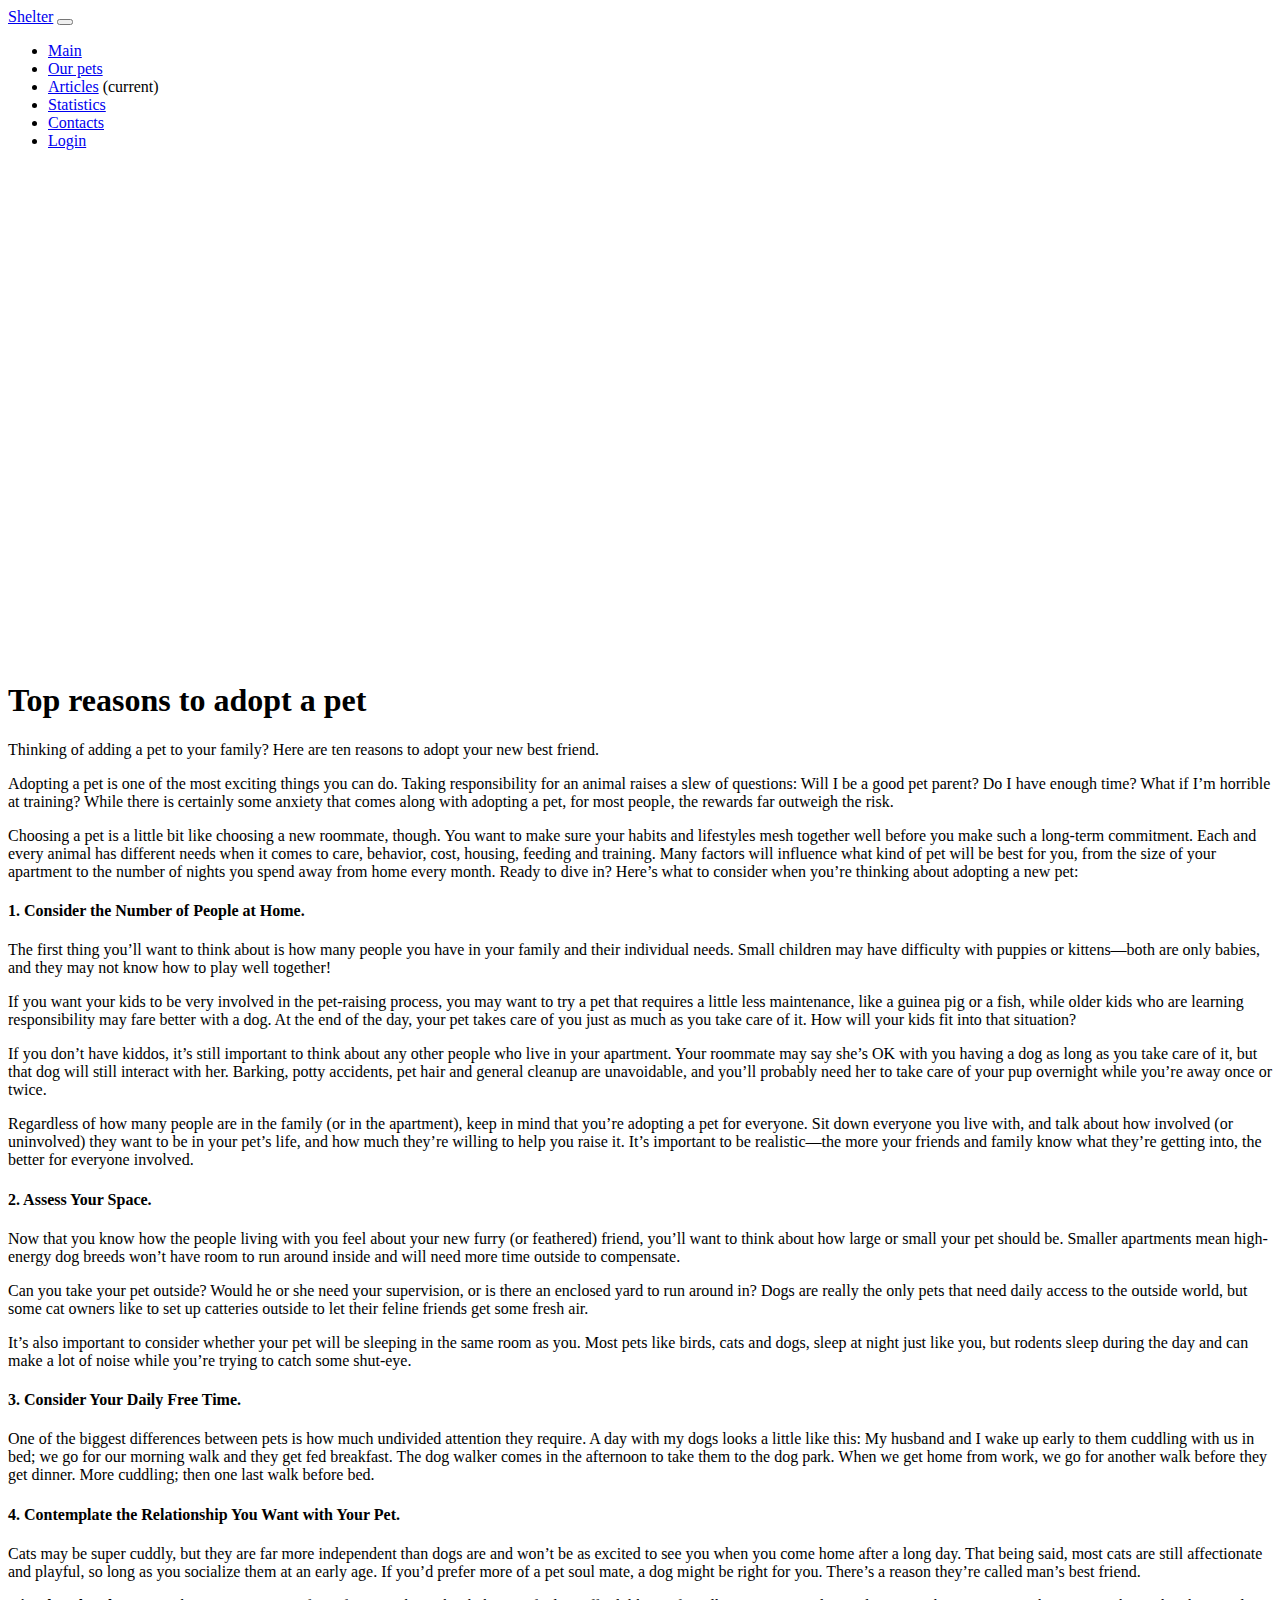
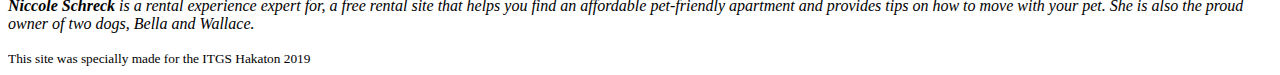
==== a1.html @ 1dd54cff "Add files via upload" ====
<!DOCTYPE html>
<html>
<head>
    <title>Shelter</title>
    <meta charset="utf-8">
    <meta name="viewport" content="width=device-width, initial-scale=1, shrink-to-fit=no">
    <link rel="stylesheet" href="https://stackpath.bootstrapcdn.com/bootstrap/4.2.1/css/bootstrap.min.css" integrity="sha384-GJzZqFGwb1QTTN6wy59ffF1BuGJpLSa9DkKMp0DgiMDm4iYMj70gZWKYbI706tWS" crossorigin="anonymous">
    <style>
        header {
            position: relative;
            background-color: none;
            height: 55vh;
            min-height: 25rem;
            width: 100%;
            overflow: hidden;
        }
        header {
            background: url('https://dogcatfan.com/uploads/posts/2016-12/1481397443_boston-terrier-dog-photo-5.jpg') #ffffff no-repeat center center scroll;
        }</style>
</head>
<body>
<!-- Navigation -->
<nav class="navbar navbar-expand-lg navbar-light bg-light static-top mb-5 shadow">
    <div class="container">
        <a class="navbar-brand" href="index.html">Shelter</a>
        <button class="navbar-toggler" type="button" data-toggle="collapse" data-target="#navbarResponsive" aria-controls="navbarResponsive" aria-expanded="false" aria-label="Toggle navigation">
            <span class="navbar-toggler-icon"></span>
        </button>
        <div class="collapse navbar-collapse" id="navbarResponsive">
            <ul class="navbar-nav ml-auto">
                <li class="nav-item">
                    <a class="nav-link" href="index.html">Main</a>
                </li>
                <li class="nav-item">
                    <a class="nav-link" href="pets.html">Our pets</a>
                </li>
                <li class="nav-item active">
                    <a class="nav-link" href="articles.html">Articles</a>
                    <span class="sr-only">(current)</span>
                </li>
                <li class="nav-item">
                    <a class="nav-link" href="stats.html">Statistics</a>
                </li>
                <li class="nav-item">
                    <a class="nav-link" href="contacts.html">Contacts</a>
                </li>
                <li class="nav-item">
                    <a class="nav-link" href="login.html">Login</a>
                </li>

            </ul>
        </div>
    </div>
</nav>
<header>
</header>

<section class="my-5">
    <div class="container">
        <div class="card border-0 shadow my-5">
            <div class="card-body p-5">
                <h1 class="font-weight-light">Top reasons to adopt a pet</h1>
                <p class="lead">Thinking of adding a pet to your family? Here are ten reasons to adopt your new best friend.</p>
                <p class="lead"> Adopting a pet is one of the most exciting things you can do. Taking responsibility for an animal
                    raises a slew of questions: Will I be a good pet parent? Do I have enough time? What if I&#8217;m horrible
                    at training? While there is certainly some anxiety that comes along with adopting a pet, for most people,
                    the rewards far outweigh the risk.</p>
                <p class="lead">Choosing a pet is a little bit like choosing a new roommate, though. You want
                    to make sure your habits and lifestyles mesh together well before you make such a long-term commitment.
                    Each and every animal has different needs when it comes to care, behavior, cost, housing, feeding and training.
                    Many factors will influence what kind of pet will be best for you, from the size of your apartment to the number
                    of nights you spend away from home every month. Ready to dive in? Here’s what to consider when you&#8217;re
                    thinking about adopting a new pet:</p>
                <h4>1. Consider the Number of People at Home.</h4>
                <p class="lead">The first thing you&#8217;ll want to think about is how many people you have
                    in your family and their individual needs. Small children may have difficulty with puppies or kittens—both
                    are only babies, and they may not know how to play well together!</p>
                <p class="lead">If you want your kids to be very involved in the pet-raising process, you may want
                    to try a pet that requires a little less maintenance, like a guinea pig or a fish, while older kids who
                    are learning responsibility may fare better with a dog. At the end of the day, your pet takes care of you
                    just as much as you take care of it. How will your kids fit into that situation?</p>
                <p class="lead">If you don&#8217;t have kiddos, it&#8217;s still important to think about any other people who
                    live in your apartment. Your roommate may say she&#8217;s OK with you having a dog as long as you take care
                    of it, but that dog will still interact with her. Barking, potty accidents, pet hair and general cleanup
                    are unavoidable, and you&#8217;ll probably need her to take care of your pup overnight while you&#8217;re
                    away once or twice.</p>
                <p class="lead">Regardless of how many people are in the family (or in the apartment), keep in mind
                    that you&#8217;re adopting a pet for everyone. Sit down everyone you live with, and talk about how involved
                    (or uninvolved) they want to be in your pet&#8217;s life, and how much they&#8217;re willing to help you raise it. It&#8217;s important to be realistic—the more your friends and family know what they&#8217;re getting into, the better for everyone involved.</p>
                <h4>2. Assess Your Space.</h4>
                <p class="lead">Now that you know how the people living with you feel about your new furry (or feathered)
                    friend, you&#8217;ll want to think about how large or small your pet should be. Smaller apartments mean
                    high-energy dog breeds won&#8217;t have room to run around inside and will need more time outside to compensate.</p>
                <p class="lead">Can you take your pet outside? Would he or she need your supervision, or is there an enclosed
                    yard to run around in? Dogs are really the only pets that need daily access to the outside world, but some
                    cat owners like to set up catteries outside to let their feline friends get some fresh air.</p>
                <p class="lead">It&#8217;s also important to consider whether your pet will be sleeping in the same room as you.
                    Most pets like birds, cats and dogs, sleep at night just like you, but rodents sleep during the day and can make
                    a lot of noise while you&#8217;re trying to catch some shut-eye.</p>
                <h4>3. Consider Your Daily Free Time.</h4>
                <p class="lead">One of the biggest differences between pets is how much undivided attention they require.
                    A day with my dogs looks a little like this: My husband and I wake up early to them cuddling with us in bed;
                    we go for our morning walk and they get fed breakfast. The dog walker comes in the afternoon to take them to
                    the dog park. When we get home from work, we go for another walk before they get dinner. More cuddling; then
                    one last walk before bed.</p>
                <h4>4. Contemplate the Relationship You Want with Your Pet.</h4>
                <p class="lead">Cats may be super cuddly, but they are far more independent than dogs are and
                    won&#8217;t be as excited to see you</a> when you come home after a long day. That being said,
                    most cats are still affectionate and playful, so long as you socialize them at an early age. If you&#8217;d
                    prefer more of a pet soul mate, a dog might be right for you. There&#8217;s a reason they&#8217;re called
                    man&#8217;s best friend.</p>
                <p><em><strong>Niccole Schreck</strong> is a rental experience expert for, a free rental site that helps
                    you find an affordable pet-friendly apartment and provides tips on how to move with your pet.
                    She is also the proud owner of two dogs, Bella and Wallace.</em></p>

            </div>
        </div>
    </div>
    </div>
</section>
<footer id="sticky-footer" class="py-4 bg-dark text-white-50">
    <div class="container text-center">
        <small>This site was specially made for the ITGS Hakaton 2019</small>
    </div>
</footer>
</body>
</html>
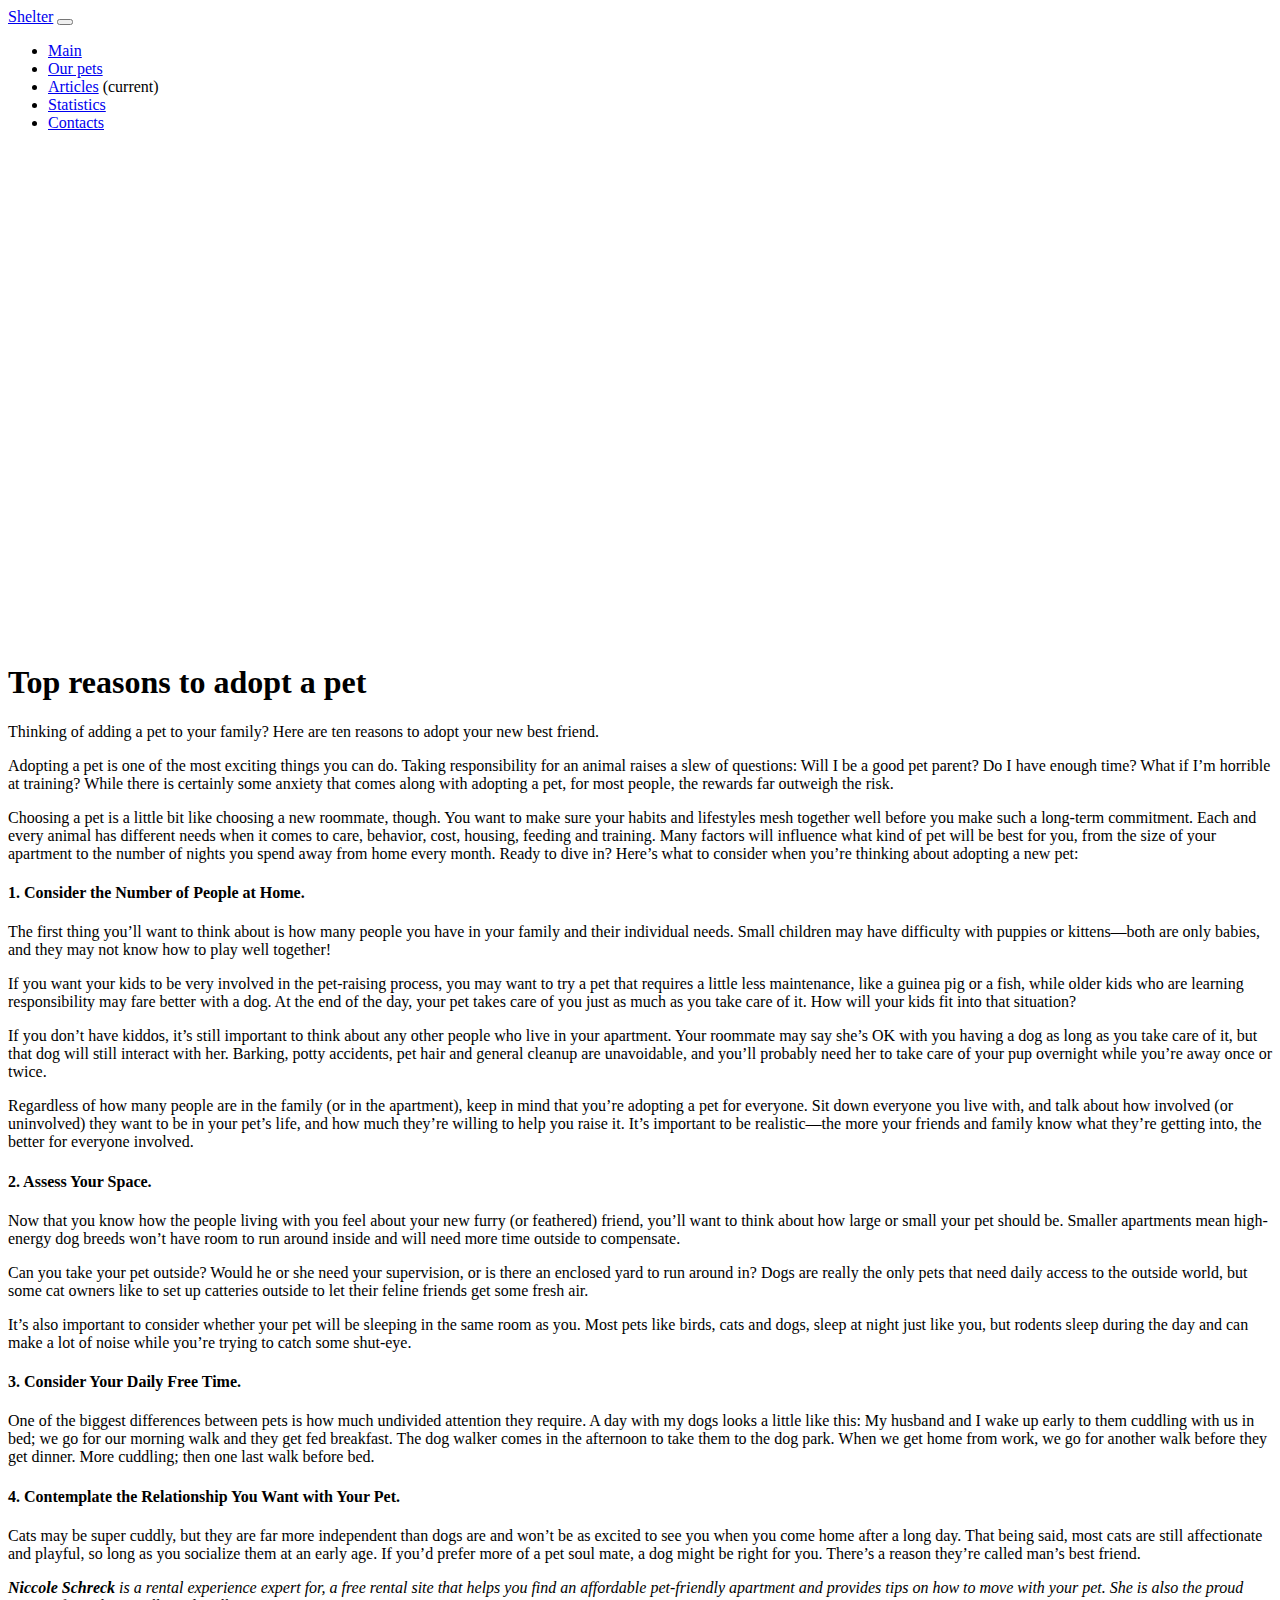
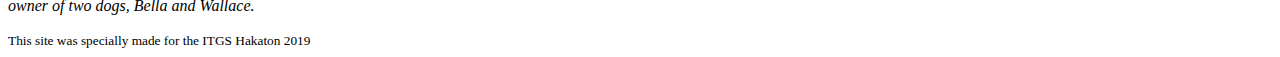
==== commit 89130c56: "delete links to login" ====
--- a/a1.html
+++ b/a1.html
@@ -32,7 +32,7 @@
                     <a class="nav-link" href="index.html">Main</a>
                 </li>
                 <li class="nav-item">
-                    <a class="nav-link" href="pets.html">Our pets</a>
+                    <a class="nav-link" href="pets.php">Our pets</a>
                 </li>
                 <li class="nav-item active">
                     <a class="nav-link" href="articles.html">Articles</a>
@@ -44,10 +44,6 @@
                 <li class="nav-item">
                     <a class="nav-link" href="contacts.html">Contacts</a>
                 </li>
-                <li class="nav-item">
-                    <a class="nav-link" href="login.html">Login</a>
-                </li>
-
             </ul>
         </div>
     </div>
